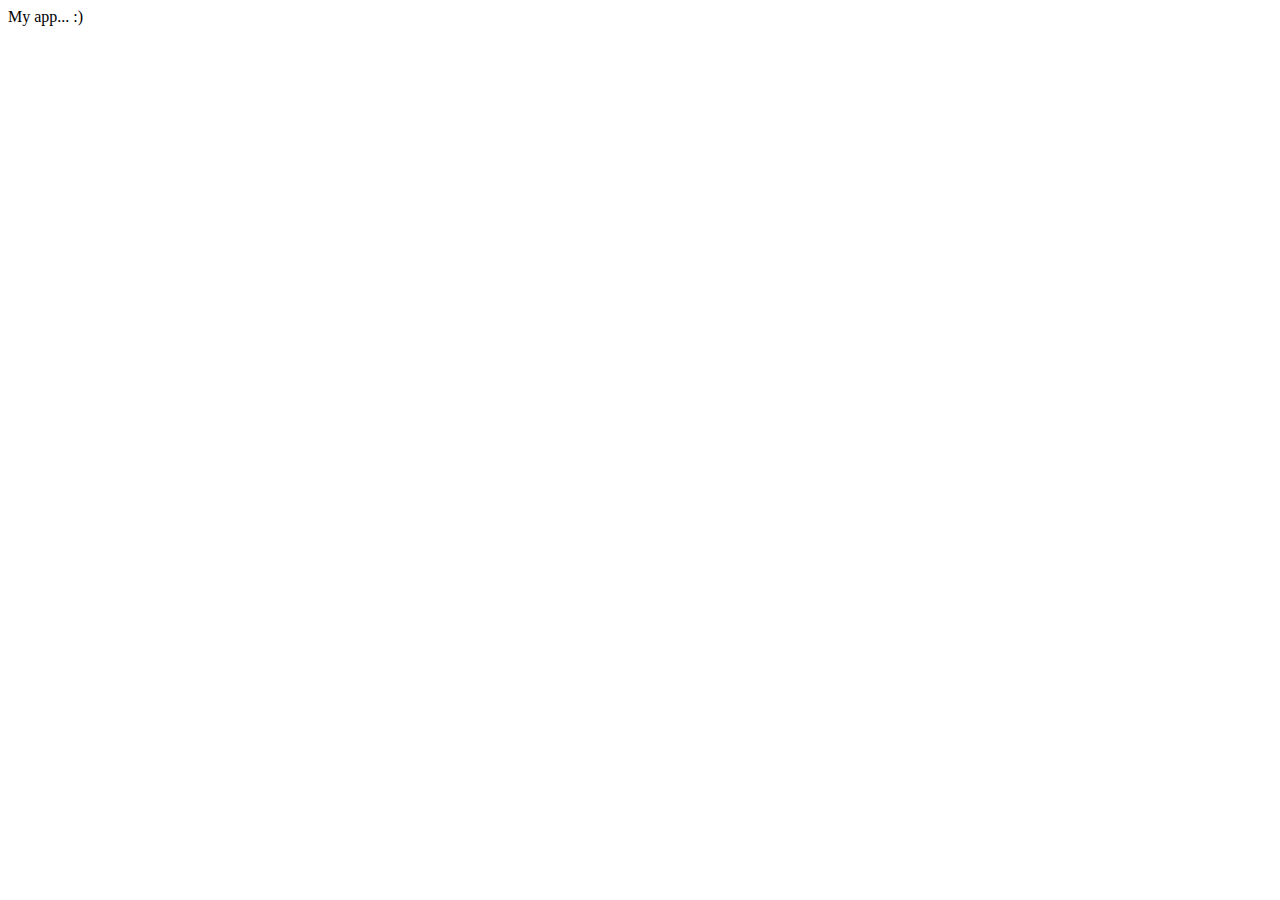
==== index.html @ f962070d "Uploading main html file" ====
<!DOCTYPE html>
<html>
<head lang="en">
    <meta charset="UTF-8">
    <title>App js-qa-01</title>
    <script>
        console.log('Hello world!');
    </script>
    <script src="js/main.js"></script>
</head>
<body>
    My app... :)
</body>
</html>
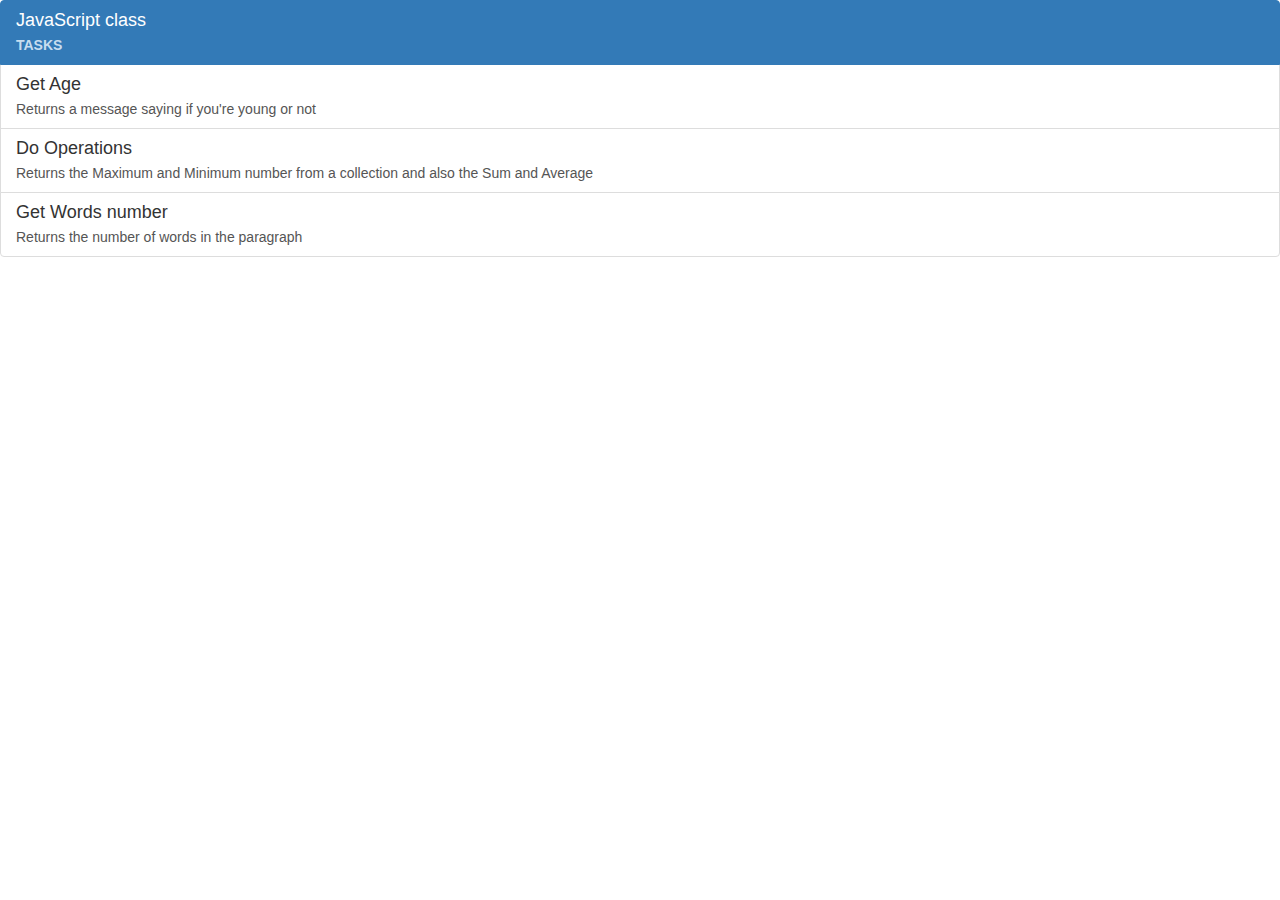
==== commit 213320a2: "Uploading main html file" ====
--- a/index.html
+++ b/index.html
@@ -3,12 +3,33 @@
 <head lang="en">
     <meta charset="UTF-8">
     <title>App js-qa-01</title>
-    <script>
-        console.log('Hello world!');
-    </script>
-    <script src="js/main.js"></script>
+
+    <script src="js/age.js"></script>
+    <script src="js/exercises.js"></script>
+    <script src="js/strings.js"></script>
+    <link href="css/bootstrap.min.css" rel="stylesheet">
+    <script src="js/jquery-1.11.2.min.js"></script>
+    <script src="js/bootstrap.min.js"></script>
 </head>
 <body>
-    My app... :)
+    <div class="list-group active">
+        <label class="list-group-item active">
+            <h4 class="list-group-item-heading">JavaScript class</h4>
+            <p class="list-group-item-text">TASKS</p>
+        </label>
+        <a href="javascript:getMessage();" class="list-group-item">
+            <h4 class="list-group-item-heading">Get Age</h4>
+            <p class="list-group-item-text">Returns a message saying if you're young or not</p>
+        </a>
+        <a href="javascript:doOperations();" class="list-group-item">
+            <h4 class="list-group-item-heading">Do Operations</h4>
+            <p class="list-group-item-text">Returns the Maximum and Minimum number from a collection and also the Sum and Average</p>
+        </a>
+        <a href="javascript:getWordNumber();" class="list-group-item">
+            <h4 class="list-group-item-heading">Get Words number</h4>
+            <p class="list-group-item-text">Returns the number of words in the paragraph</p>
+        </a>
+    </div>
 </body>
+
 </html>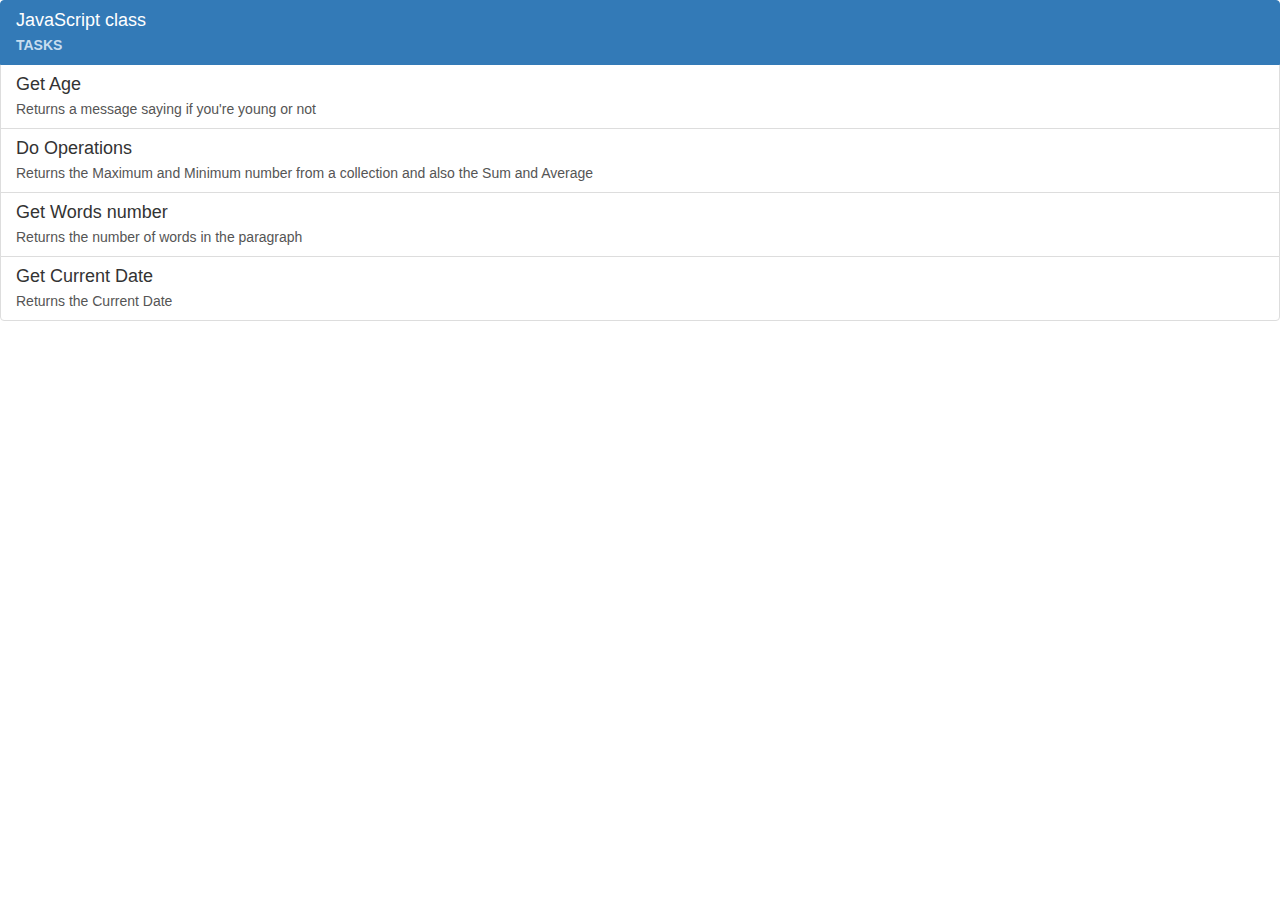
==== commit f87da483: "Uploading main html file" ====
--- a/index.html
+++ b/index.html
@@ -7,6 +7,7 @@
     <script src="js/age.js"></script>
     <script src="js/exercises.js"></script>
     <script src="js/strings.js"></script>
+    <script src="js/dates.js"></script>
     <link href="css/bootstrap.min.css" rel="stylesheet">
     <script src="js/jquery-1.11.2.min.js"></script>
     <script src="js/bootstrap.min.js"></script>
@@ -29,6 +30,10 @@
             <h4 class="list-group-item-heading">Get Words number</h4>
             <p class="list-group-item-text">Returns the number of words in the paragraph</p>
         </a>
+        <a href="javascript:getDate();" class="list-group-item">
+            <h4 class="list-group-item-heading">Get Current Date</h4>
+            <p class="list-group-item-text">Returns the Current Date</p>
+        </a>
     </div>
 </body>
 
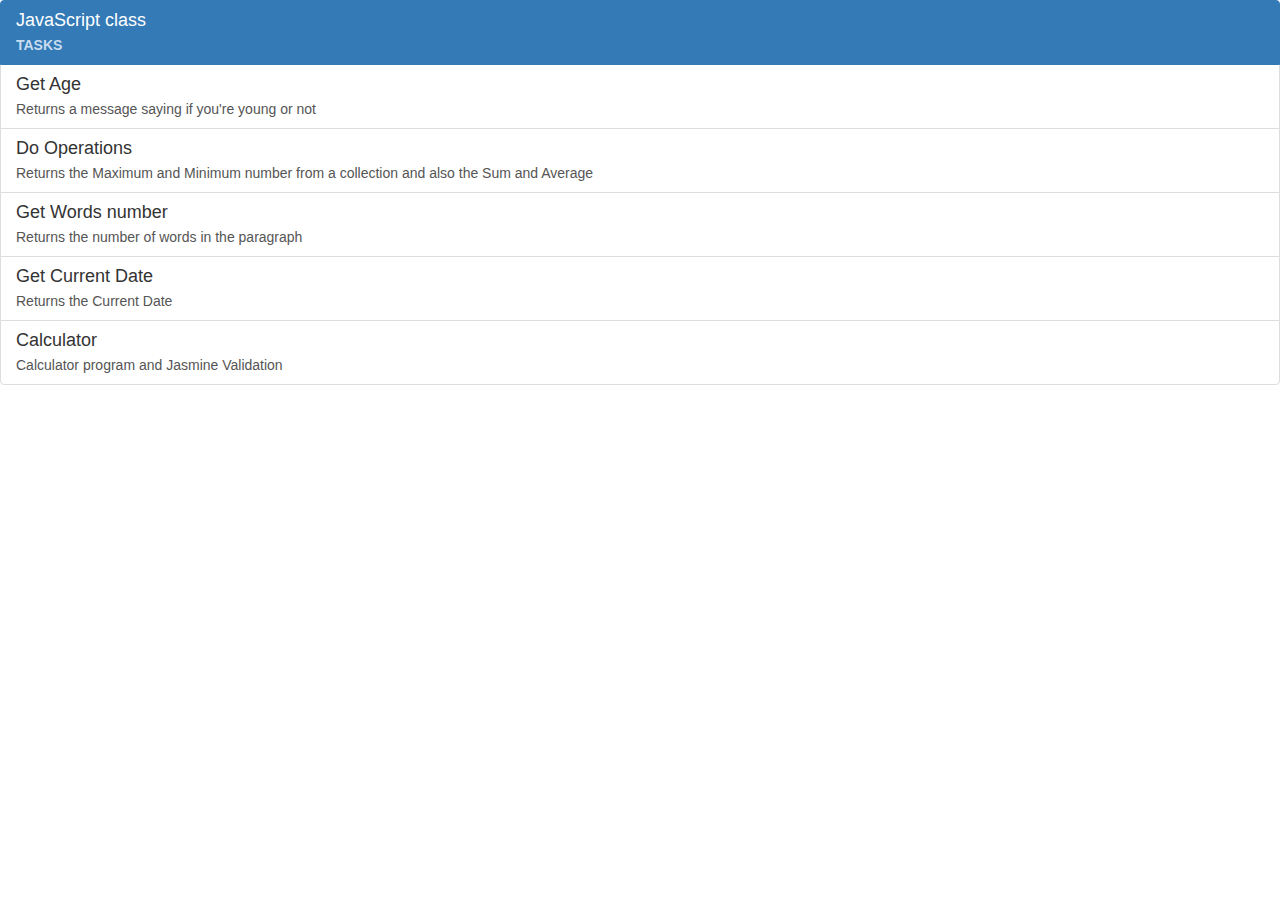
==== commit d98baadb: "Creation of Calculator Program and Jasmine tests" ====
--- a/index.html
+++ b/index.html
@@ -8,9 +8,11 @@
     <script src="js/exercises.js"></script>
     <script src="js/strings.js"></script>
     <script src="js/dates.js"></script>
+    <script src="js/functions.js"></script>
     <link href="css/bootstrap.min.css" rel="stylesheet">
     <script src="js/jquery-1.11.2.min.js"></script>
     <script src="js/bootstrap.min.js"></script>
+    <script src="js/controlStructures.js"></script>
 </head>
 <body>
     <div class="list-group active">
@@ -34,6 +36,10 @@
             <h4 class="list-group-item-heading">Get Current Date</h4>
             <p class="list-group-item-text">Returns the Current Date</p>
         </a>
+        <a href="SpecRunner.html" class="list-group-item">
+            <h4 class="list-group-item-heading">Calculator</h4>
+            <p class="list-group-item-text">Calculator program and Jasmine Validation</p>
+        </a>
     </div>
 </body>
 
